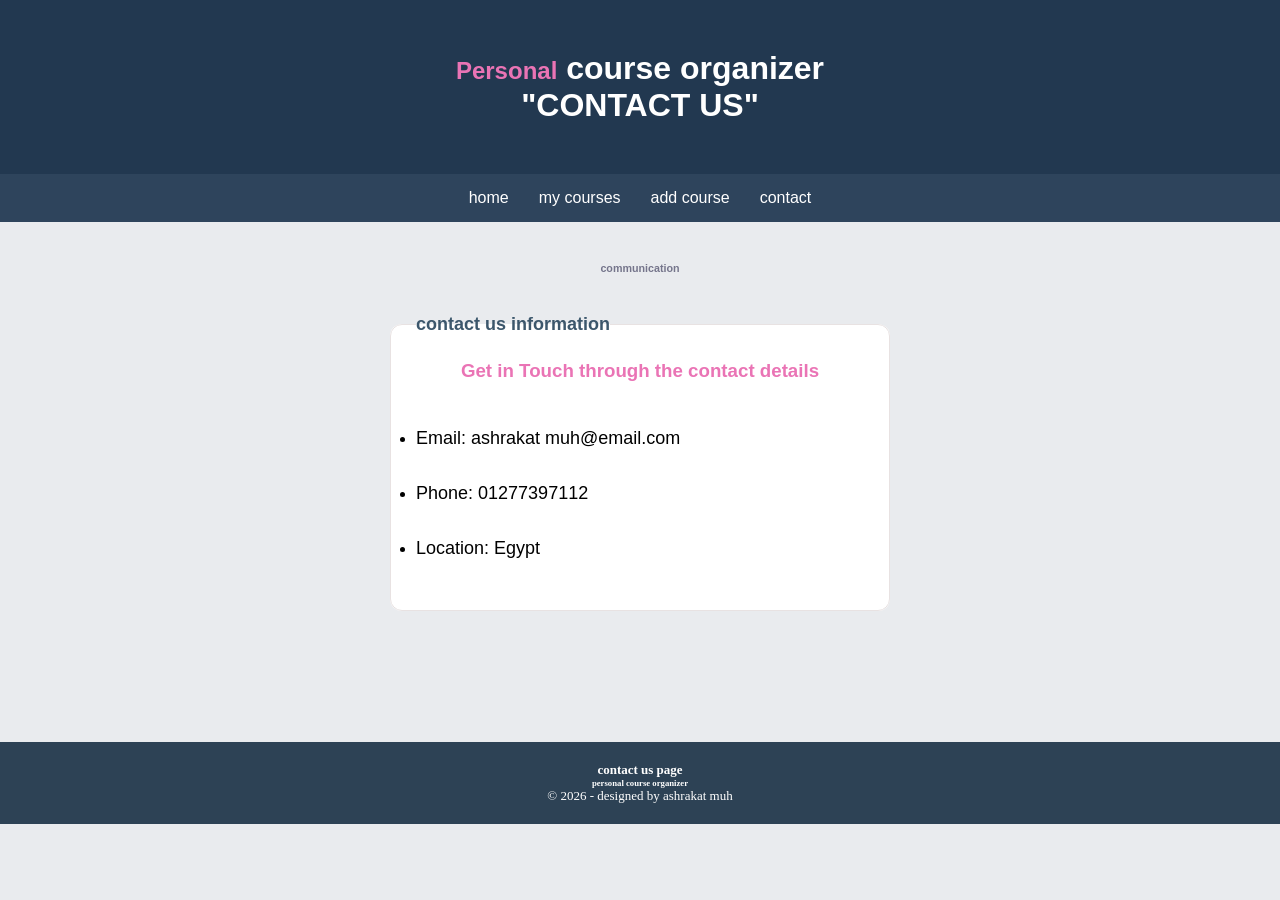
==== contact us.html @ dba5c407 "Add files via upload" ====
<!DOCTYPE html>
<html lang="en">
<head>
    <meta charset="UTF-8">
    <meta name="viewport" content="width=device-width, initial-scale=1.0">
     <link rel="stylesheet" href="contact us.css">
    <title>contact us page</title>
</head>
<body>
 <header>
    <h5> <span> Personal</span> course organizer</h5>
    <h1> "CONTACT US"</h1>
  </header>
  <div>

    <nav>
         <a href="index.html">home</a>
         <a href="my courses.html"> my courses</a>
         <a href="add course.html"> add course</a>
         <a href="contact us.html"> contact </a>   
    </nav>
  </div>
<main>
    <h6>communication</h6>
    <section class="contact-box">
            <fieldset>
                <legend> <strong> contact us information</strong>  </legend>
        <ul>
        <h3>Get in Touch through the contact details</h3>
        <br>
       <li> <p>Email: ashrakat muh@email.com</p></li>
        <br>
       <li> <p>Phone: 01277397112</p></li>
        <br>
        <li><p>Location: Egypt</p></li>
        <br>
        
            </fieldset>

        </ul>
    </section>
</main>
<footer>
    <h4>contact us page</h4>
    <h6> personal course organizer</h6>
    <p>© 2026 - designed by ashrakat muh </p>
</footer>
</body>
</html>
---- contact us.css ----
* {
    margin: 0;
    padding: 0;
    box-sizing: border-box;
}

body {
    font-family: Arial, Helvetica, sans-serif;
    background-color: #e3e6e9c5;
}


header {
    background:#223850;
    color: white;
    text-align: center;
    padding: 50px;
}

header span {
    color: #ea74b5;
    font-size:x-large;
}


nav {
    background:#2e445c;
    display:flex;
    justify-content: center;
    flex-wrap: wrap;
}

nav a {
    color: white;
    padding: 15px;
    text-decoration: none; 
}

nav a:hover {
    color: #f081be;
}

main {
    padding: 30px;
    text-align: center;
    margin: 10px;
    min-height: 500px;
}

main h6 {
    color: rgb(117, 117, 139);
    margin-bottom: 20px;
}

h5 {
    font-size: xx-large;
}

.contact-box {
    max-width: 500px;
    margin: 40px auto;
    width: 100%;
}

fieldset {
    background: white;
    padding: 25px;
    border-radius: 12px;
    border: 1px solid #e8e2e2;
}

legend {
    font-size: 18px;
    color: #3c576c;
    text-align: left;
}

.contact-box h3 {
    margin-bottom: 20px;
    color:#ea74b5;
}

.contact-box p {
    margin: 8px 0;
    font-size: 18px;
    text-align: left;
}

footer {
    font-family: Cambria, serif;
    font-size: small;
    background: #2d4255;
    color: white;
    text-align: center;
    padding: 20px;
}



@media (max-width: 768px) {

    header {
        padding: 25px 10px;
    }

    header h1 {
        font-size: 20px;
    }

    nav {
        flex-direction: column;
    }

    nav a {
        width: 100%;
        text-align: center;
        border-top: 1px solid #3b536b;
    }

    .contact-box {
        width: 90%;
    }

    fieldset {
        padding: 15px;
    }

    legend {
        text-align: center;
    }

    .contact-box p {
        font-size: 14px;
    }
}

@media (max-width: 480px) {

    h5 {
        font-size: 20px;
    }

    main h6 {
        font-size: 12px;
    }

    .contact-box p {
        font-size: 13px;
    }
}
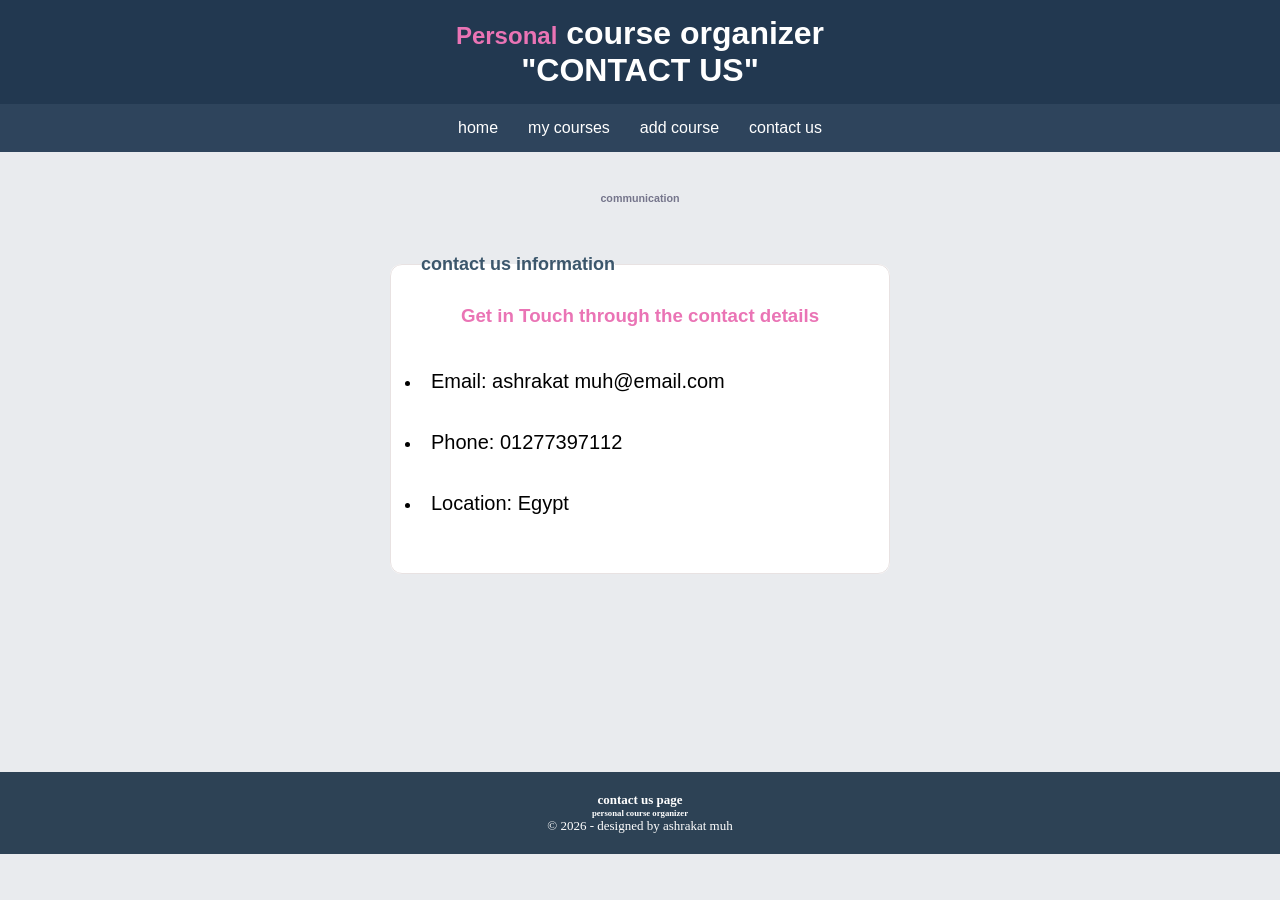
==== commit e09c5401: "Add files via upload" ====
--- a/contact us.html
+++ b/contact us.html
@@ -17,7 +17,7 @@
          <a href="index.html">home</a>
          <a href="my courses.html"> my courses</a>
          <a href="add course.html"> add course</a>
-         <a href="contact us.html"> contact </a>   
+         <a href="contact us.html"> contact us </a>   
     </nav>
   </div>
 <main>
--- a/contact us.css
+++ b/contact us.css
@@ -12,10 +12,11 @@
 
 
 header {
+    font-size: medium ;
     background:#223850;
     color: white;
     text-align: center;
-    padding: 50px;
+    padding: 15px;
 }
 
 header span {
@@ -33,7 +34,7 @@
 
 nav a {
     color: white;
-    padding: 15px;
+    padding: 15px 15px;
     text-decoration: none; 
 }
 
@@ -45,7 +46,7 @@
     padding: 30px;
     text-align: center;
     margin: 10px;
-    min-height: 500px;
+    min-height: 600px;
 }
 
 main h6 {
@@ -59,13 +60,13 @@
 
 .contact-box {
     max-width: 500px;
-    margin: 40px auto;
+    margin: 50px auto;
     width: 100%;
 }
 
 fieldset {
     background: white;
-    padding: 25px;
+    padding: 30px;
     border-radius: 12px;
     border: 1px solid #e8e2e2;
 }
@@ -77,13 +78,13 @@
 }
 
 .contact-box h3 {
-    margin-bottom: 20px;
+    margin-bottom: 15px;
     color:#ea74b5;
 }
 
 .contact-box p {
-    margin: 8px 0;
-    font-size: 18px;
+    margin: 10px;
+    font-size: 20px;
     text-align: left;
 }
 
@@ -100,24 +101,9 @@
 
 @media (max-width: 768px) {
 
-    header {
-        padding: 25px 10px;
-    }
+    
 
-    header h1 {
-        font-size: 20px;
-    }
-
-    nav {
-        flex-direction: column;
-    }
-
-    nav a {
-        width: 100%;
-        text-align: center;
-        border-top: 1px solid #3b536b;
-    }
-
+   
     .contact-box {
         width: 90%;
     }
@@ -148,4 +134,4 @@
     .contact-box p {
         font-size: 13px;
     }
-}+}
